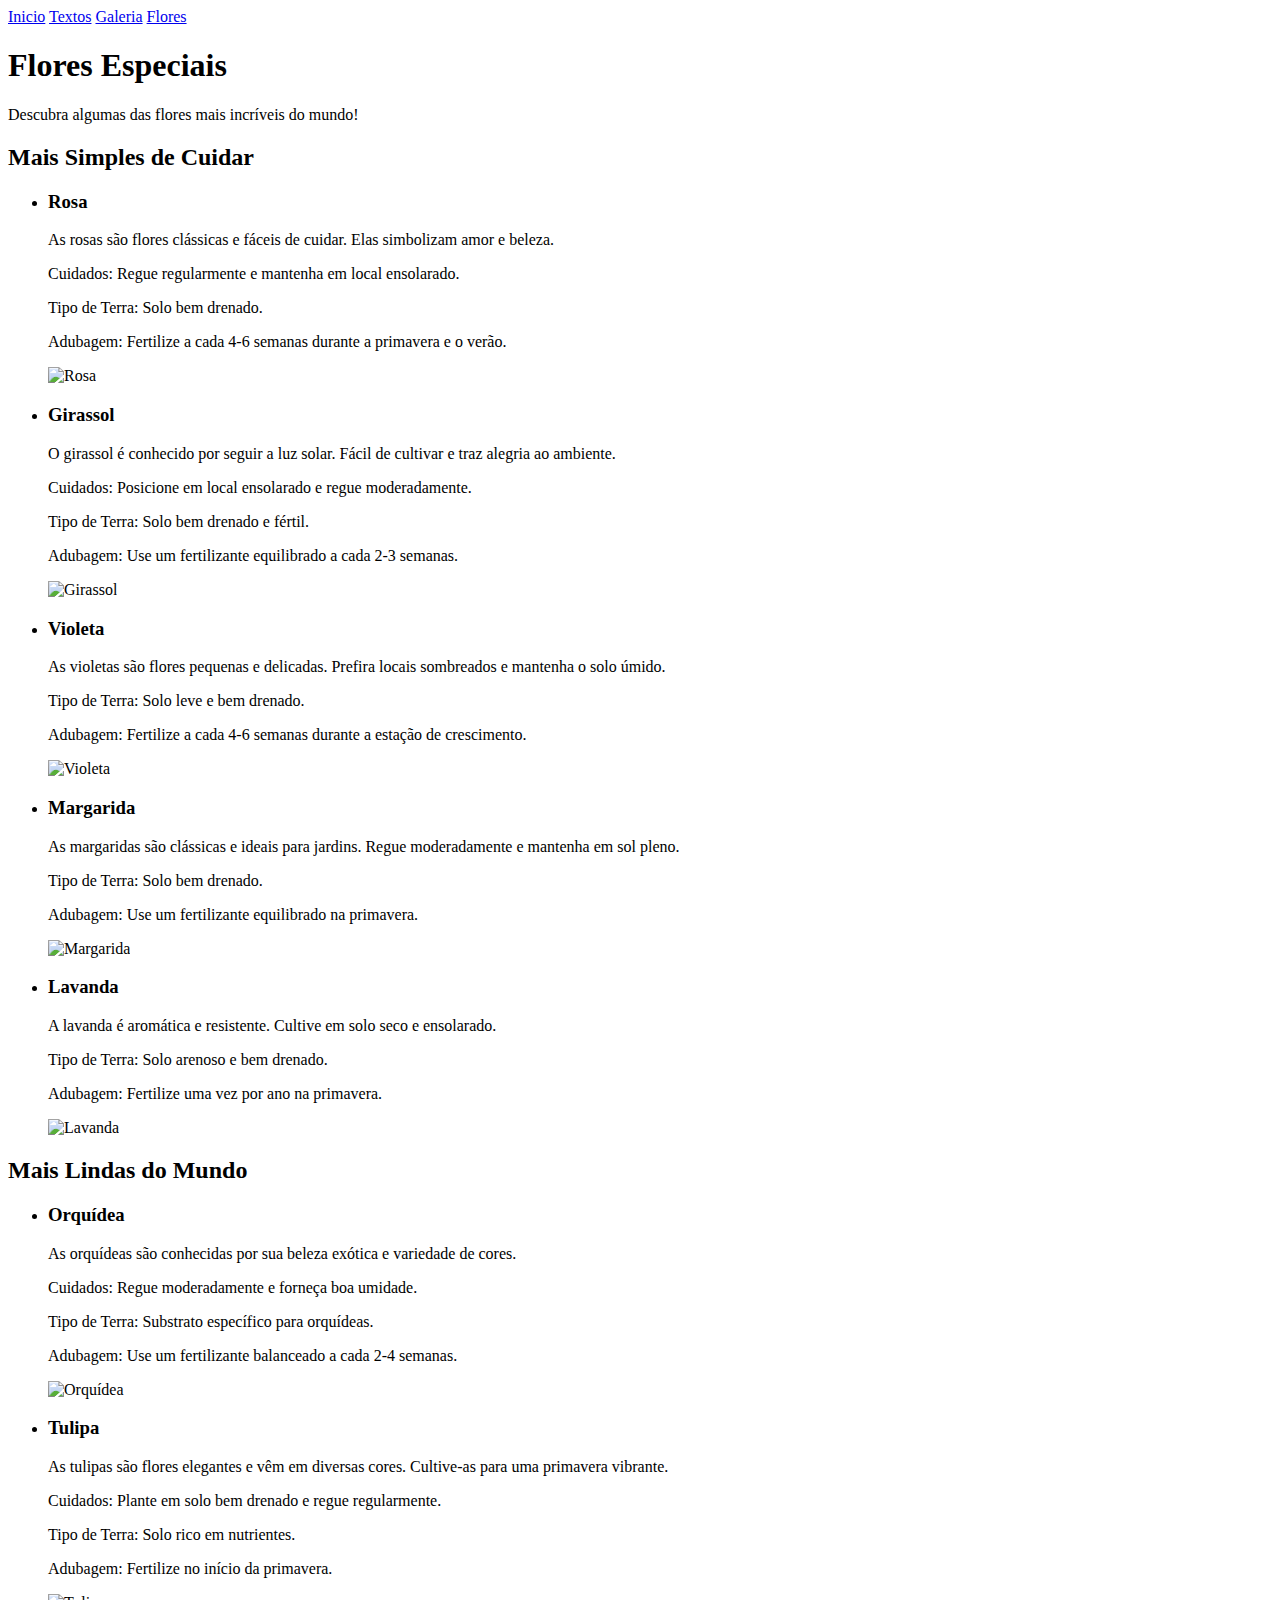
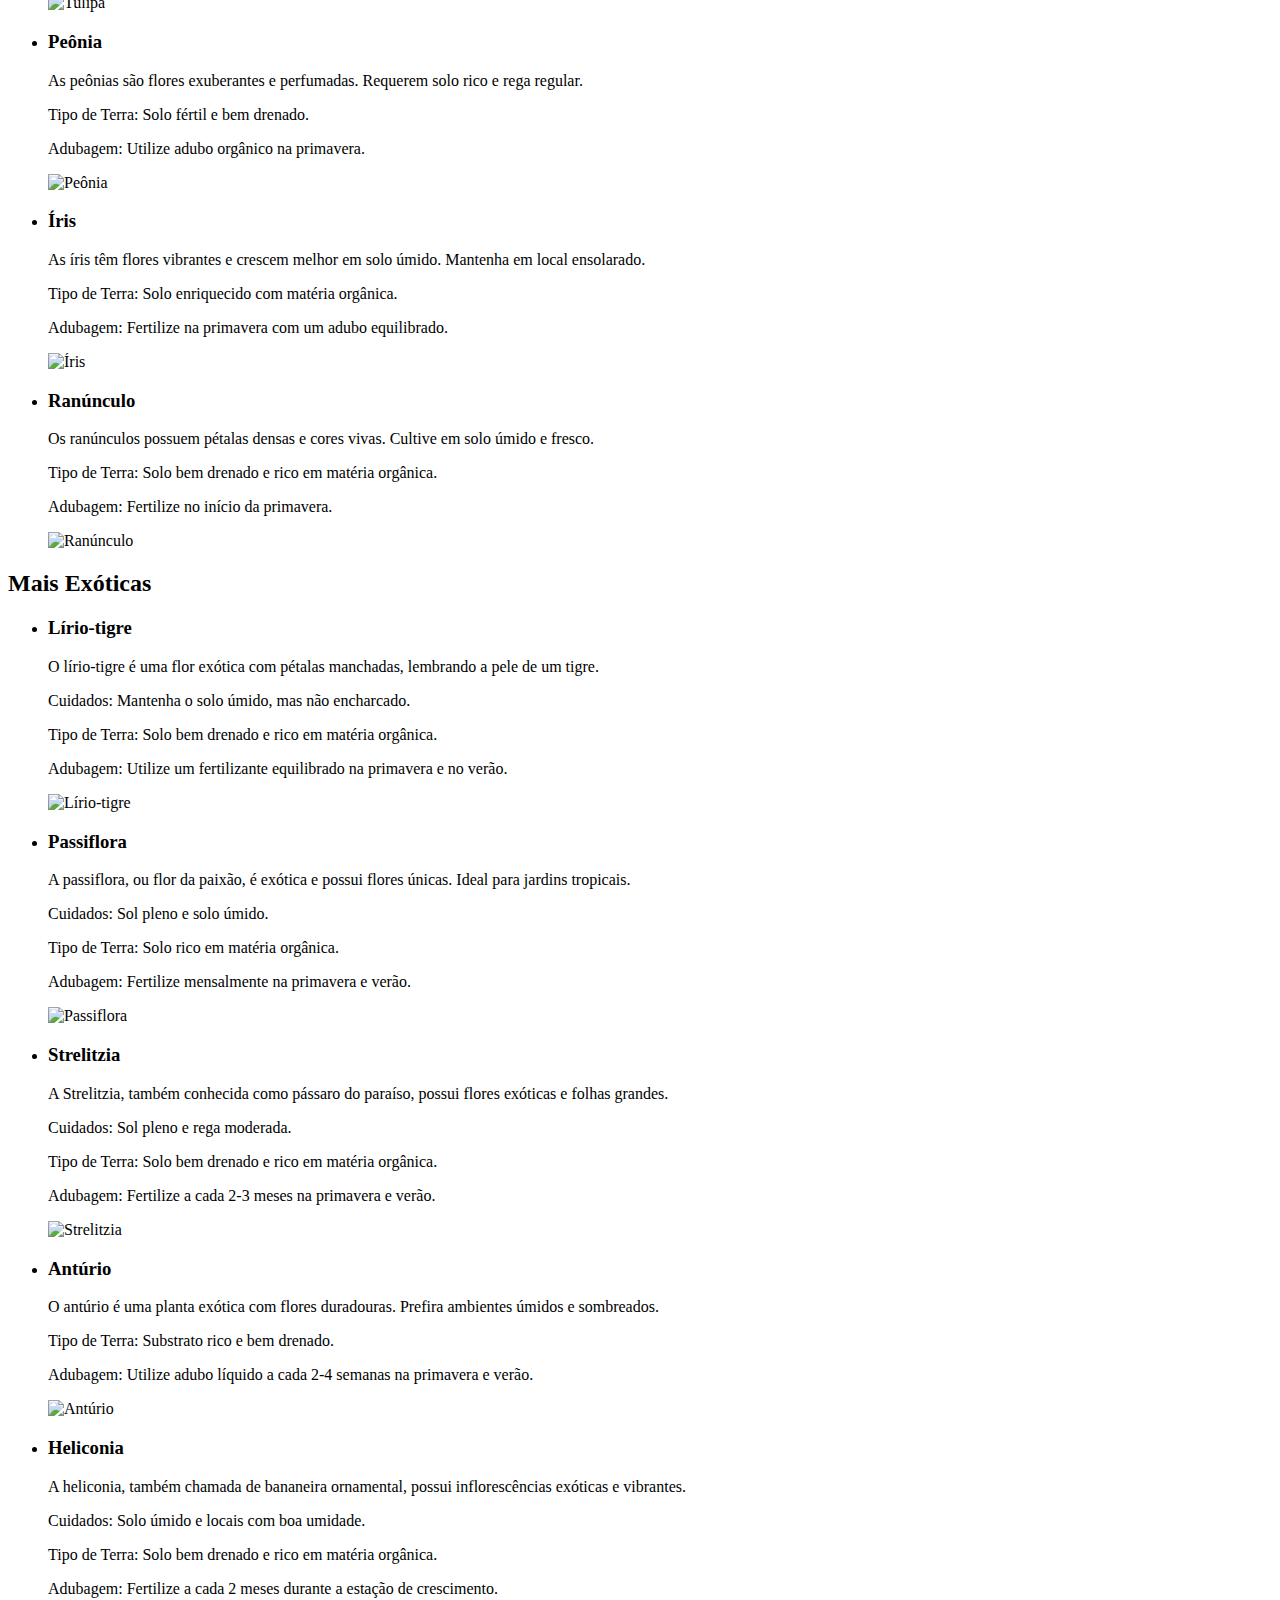
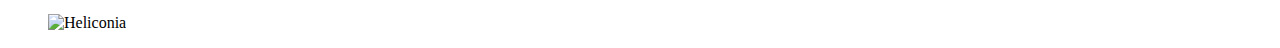
==== flores.html @ 386beea8 "Add files via upload" ====
<!DOCTYPE html>
<html lang="pt-br">

<head>
    <meta charset="UTF-8">
    <meta name="viewport" content="width=device-width, initial-scale=1.0">
    <link rel="stylesheet" href="css/flores.css">
    <title>Document</title>
</head>

<body>

    <header>
        <div class="Hud">
            <a href="index.html">Inicio</a>
            <a href="texto.html">Textos</a>
            <a href="galeria.html">Galeria</a>
            <a href="flores.html">Flores</a>
        </div>
        <div></div>
    </header>
    <section class="sHeader">
        <div class="sHeaderDiv">
            <h1>Flores Especiais</h1>
            <p>Descubra algumas das flores mais incríveis do mundo!</p>
        </div>
    </section>
    <main>

        <!-- Mais Simples de Cuidar -->
        <h2>Mais Simples de Cuidar</h2>
        <ul>
            <li>
                <h3>Rosa</h3>
                <p>As rosas são flores clássicas e fáceis de cuidar. Elas simbolizam amor e beleza.</p>
                <p>Cuidados: Regue regularmente e mantenha em local ensolarado.</p>
                <p>Tipo de Terra: Solo bem drenado.</p>
                <p>Adubagem: Fertilize a cada 4-6 semanas durante a primavera e o verão.</p>
                <img src="https://oprodutorgarden.com.br/wp-content/uploads/2020/02/ROSEIRA-produtor-garden.png" alt="Rosa">
            </li>
            <li>
                <h3>Girassol</h3>
                <p>O girassol é conhecido por seguir a luz solar. Fácil de cultivar e traz alegria ao ambiente.</p>
                <p>Cuidados: Posicione em local ensolarado e regue moderadamente.</p>
                <p>Tipo de Terra: Solo bem drenado e fértil.</p>
                <p>Adubagem: Use um fertilizante equilibrado a cada 2-3 semanas.</p>
                <img src="https://services.meteored.com/img/article/nuevas-pistas-para-resolver-el-misterio-de-como-hacen-los-girasoles-para-poder-ver-el-sol-1699170638824_1024.jpg" alt="Girassol">
            </li>
            <li>
                <h3>Violeta</h3>
                <p>As violetas são flores pequenas e delicadas. Prefira locais sombreados e mantenha o solo úmido.</p>
                <p>Tipo de Terra: Solo leve e bem drenado.</p>
                <p>Adubagem: Fertilize a cada 4-6 semanas durante a estação de crescimento.</p>
                <img src="https://s2.glbimg.com/kFjJBp34XR1h3oZzbtQqkikV-hI=/780x440/e.glbimg.com/og/ed/f/original/2018/09/25/aubretia-1371599_960_720.jpg" alt="Violeta">
            </li>
            <li>
                <h3>Margarida</h3>
                <p>As margaridas são clássicas e ideais para jardins. Regue moderadamente e mantenha em sol pleno.</p>
                <p>Tipo de Terra: Solo bem drenado.</p>
                <p>Adubagem: Use um fertilizante equilibrado na primavera.</p>
                <img src="https://amoplantar.com.br/wp-content/uploads/2021/02/margarida-uma-das-flores-mais-populares-no-mundo-todo-pela-delicadeza.jpg" alt="Margarida">
            </li>
            <li>
                <h3>Lavanda</h3>
                <p>A lavanda é aromática e resistente. Cultive em solo seco e ensolarado.</p>
                <p>Tipo de Terra: Solo arenoso e bem drenado.</p>
                <p>Adubagem: Fertilize uma vez por ano na primavera.</p>
                <img src="https://media.jcorreiodopovo.com.br/2022/04/18252a18-pexels-carlos-perez-adsuar-anton-1306711.jpg" alt="Lavanda">
            </li>
        </ul>

        <!-- Mais Lindas do Mundo -->
        <h2>Mais Lindas do Mundo</h2>
        <ul>
            <li>
                <h3>Orquídea</h3>
                <p>As orquídeas são conhecidas por sua beleza exótica e variedade de cores.</p>
                <p>Cuidados: Regue moderadamente e forneça boa umidade.</p>
                <p>Tipo de Terra: Substrato específico para orquídeas.</p>
                <p>Adubagem: Use um fertilizante balanceado a cada 2-4 semanas.</p>
                <img src="https://floresdachapada.com.br/wp-content/uploads/2021/04/IMG_7098.jpg" alt="Orquídea">
            </li>
            <li>
                <h3>Tulipa</h3>
                <p>As tulipas são flores elegantes e vêm em diversas cores. Cultive-as para uma primavera vibrante.</p>
                <p>Cuidados: Plante em solo bem drenado e regue regularmente.</p>
                <p>Tipo de Terra: Solo rico em nutrientes.</p>
                <p>Adubagem: Fertilize no início da primavera.</p>
                <img src="https://mundonaturarte.com.br/wp-content/uploads/2023/02/como-cuidar-de-tulipas-1-1024x677.jpg" alt="Tulipa">
            </li>
            <li>
                <h3>Peônia</h3>
                <p>As peônias são flores exuberantes e perfumadas. Requerem solo rico e rega regular.</p>
                <p>Tipo de Terra: Solo fértil e bem drenado.</p>
                <p>Adubagem: Utilize adubo orgânico na primavera.</p>
                <img src="https://dw0jruhdg6fis.cloudfront.net/producao/29929849/G/peonia_2.jpg" alt="Peônia">
            </li>
            <li>
                <h3>Íris</h3>
                <p>As íris têm flores vibrantes e crescem melhor em solo úmido. Mantenha em local ensolarado.</p>
                <p>Tipo de Terra: Solo enriquecido com matéria orgânica.</p>
                <p>Adubagem: Fertilize na primavera com um adubo equilibrado.</p>
                <img src="https://images.tcdn.com.br/img/img_prod/887092/iris_da_praia_35_1_20201011082358.jpg" alt="Íris">
            </li>
            <li>
                <h3>Ranúnculo</h3>
                <p>Os ranúnculos possuem pétalas densas e cores vivas. Cultive em solo úmido e fresco.</p>
                <p>Tipo de Terra: Solo bem drenado e rico em matéria orgânica.</p>
                <p>Adubagem: Fertilize no início da primavera.</p>
                <img src="https://i.etsystatic.com/19557873/r/il/f317fd/3483893200/il_570xN.3483893200_gpyv.jpg" alt="Ranúnculo">
            </li>
        </ul>

        <!-- Mais Exóticas -->
        <h2>Mais Exóticas</h2>
        <ul>
            <li>
                <h3>Lírio-tigre</h3>
                <p>O lírio-tigre é uma flor exótica com pétalas manchadas, lembrando a pele de um tigre.</p>
                <p>Cuidados: Mantenha o solo úmido, mas não encharcado.</p>
                <p>Tipo de Terra: Solo bem drenado e rico em matéria orgânica.</p>
                <p>Adubagem: Utilize um fertilizante equilibrado na primavera e no verão.</p>
                <img src="https://www.hortaemcasa.info/wp-content/uploads/2021/01/lirio-tigre.jpg" alt="Lírio-tigre">
            </li>
            <li>
                <h3>Passiflora</h3>
                <p>A passiflora, ou flor da paixão, é exótica e possui flores únicas. Ideal para jardins tropicais.</p>
                <p>Cuidados: Sol pleno e solo úmido.</p>
                <p>Tipo de Terra: Solo rico em matéria orgânica.</p>
                <p>Adubagem: Fertilize mensalmente na primavera e verão.</p>
                <img src="https://m.media-amazon.com/images/I/71-cJXXSaWL._AC_UF894,1000_QL80_.jpg" alt="Passiflora">
            </li>
            <li>
                <h3>Strelitzia</h3>
                <p>A Strelitzia, também conhecida como pássaro do paraíso, possui flores exóticas e folhas grandes.</p>
                <p>Cuidados: Sol pleno e rega moderada.</p>
                <p>Tipo de Terra: Solo bem drenado e rico em matéria orgânica.</p>
                <p>Adubagem: Fertilize a cada 2-3 meses na primavera e verão.</p>
                <img src="https://img.myloview.com.br/adesivos/strelitzia-reginae-700-393227.jpg" alt="Strelitzia">
            </li>
            <li>
                <h3>Antúrio</h3>
                <p>O antúrio é uma planta exótica com flores duradouras. Prefira ambientes úmidos e sombreados.</p>
                <p>Tipo de Terra: Substrato rico e bem drenado.</p>
                <p>Adubagem: Utilize adubo líquido a cada 2-4 semanas na primavera e verão.</p>
                <img src="https://minhasplantas3.s3.amazonaws.com/media/plantas/galeria/anturio-Anthurium-andraeanum_01.jpg" alt="Antúrio">
            </li>
            <li>
                <h3>Heliconia</h3>
                <p>A heliconia, também chamada de bananeira ornamental, possui inflorescências exóticas e vibrantes.</p>
                <p>Cuidados: Solo úmido e locais com boa umidade.</p>
                <p>Tipo de Terra: Solo bem drenado e rico em matéria orgânica.</p>
                <p>Adubagem: Fertilize a cada 2 meses durante a estação de crescimento.</p>
                <img src="https://i.pinimg.com/originals/e5/59/b8/e559b87c1494899b5640cde6d613d2f9.jpg" alt="Heliconia">
            </li>
        </ul>

    </main>
    <footer>

    </footer>

</body>

</html>
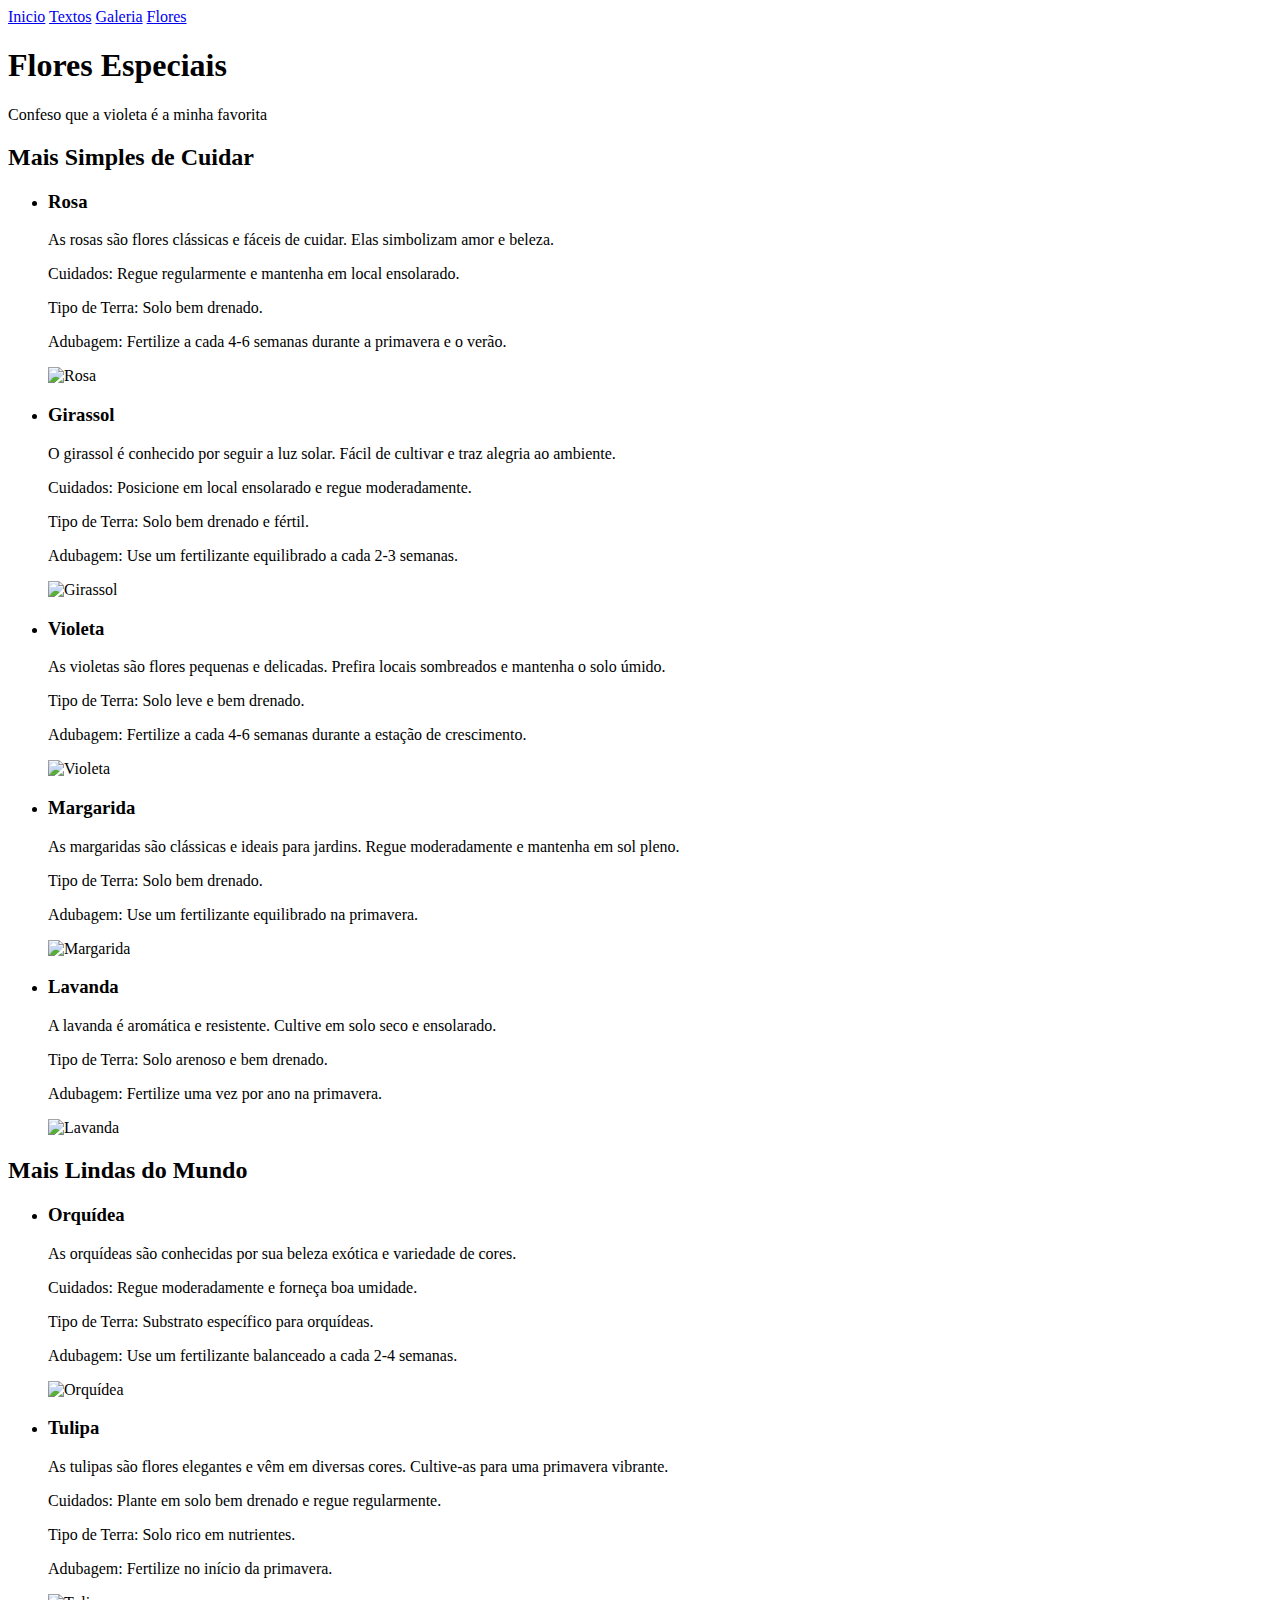
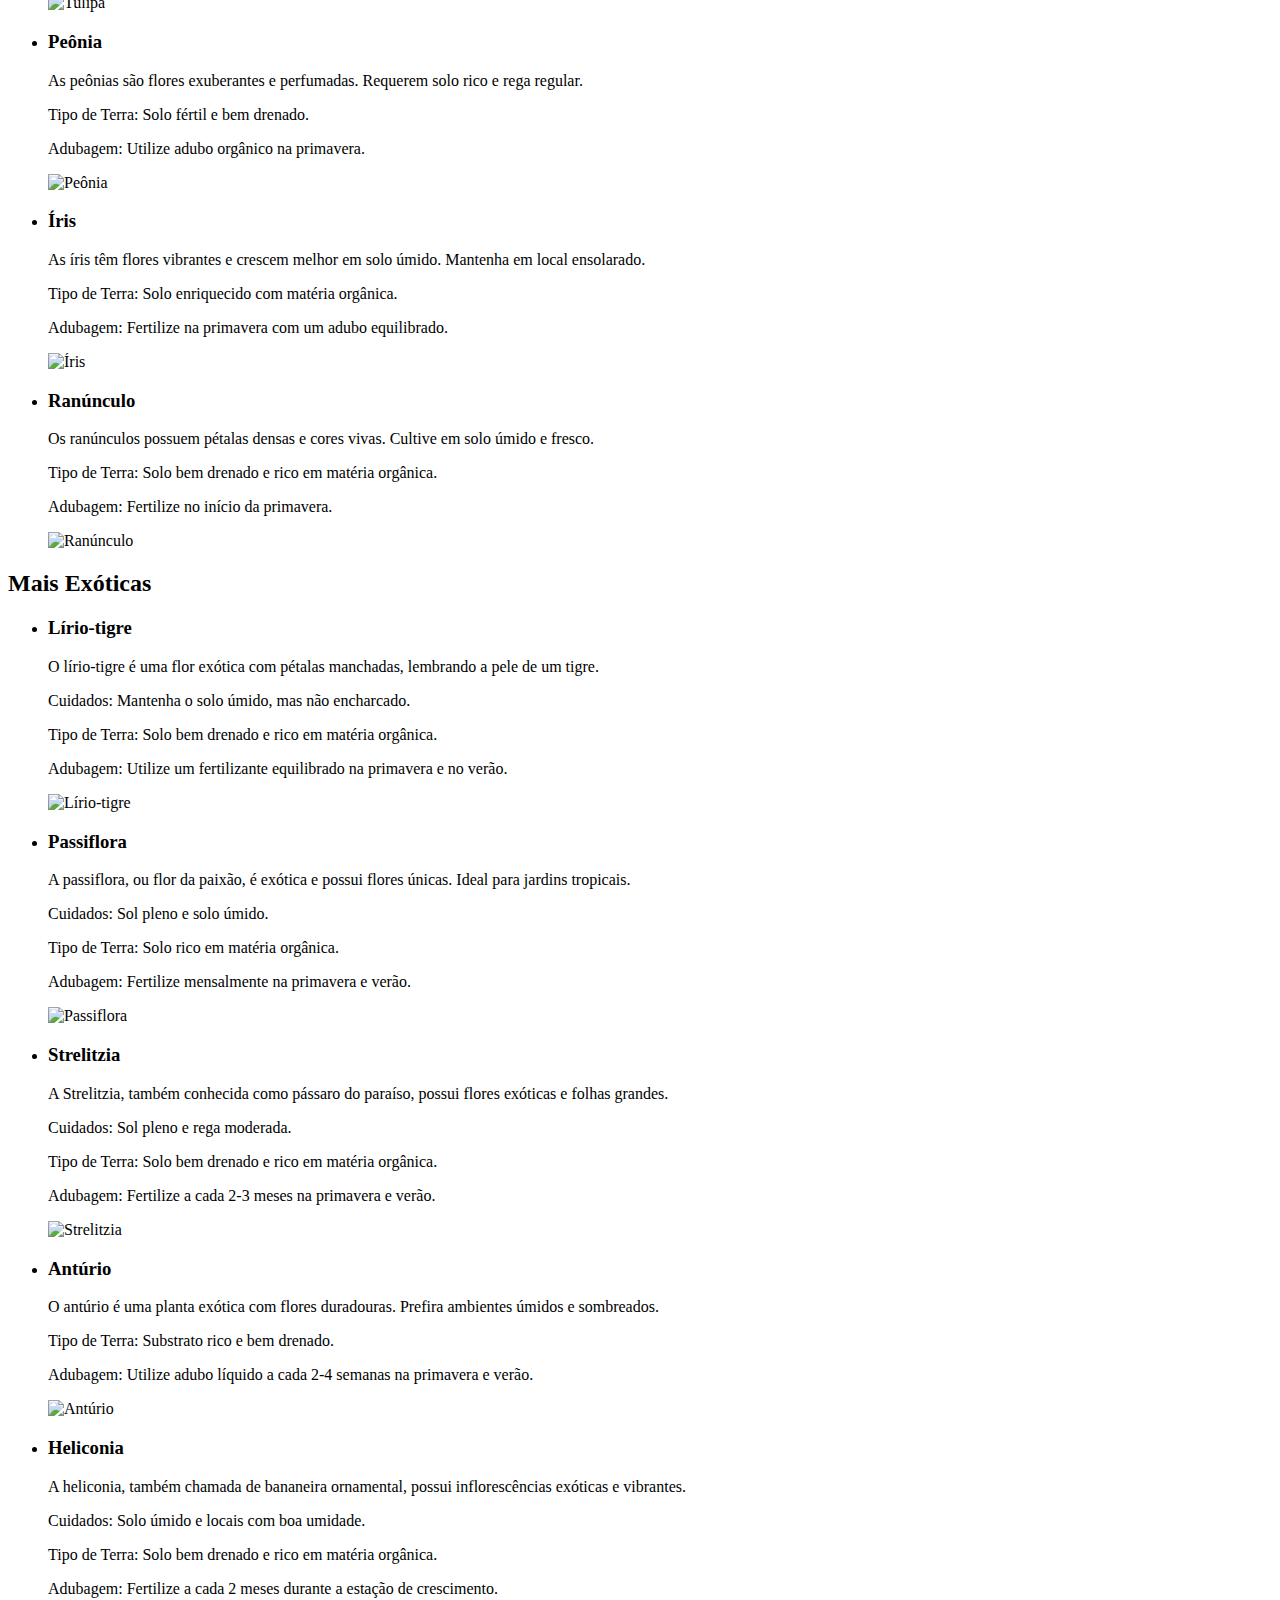
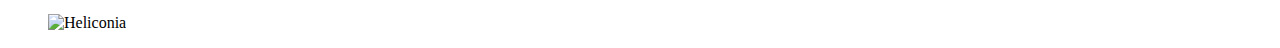
==== commit 8c00d12f: "Add files via upload" ====
--- a/flores.html
+++ b/flores.html
@@ -22,7 +22,7 @@
     <section class="sHeader">
         <div class="sHeaderDiv">
             <h1>Flores Especiais</h1>
-            <p>Descubra algumas das flores mais incríveis do mundo!</p>
+            <p>Confeso que a violeta é a minha favorita</p>
         </div>
     </section>
     <main>
